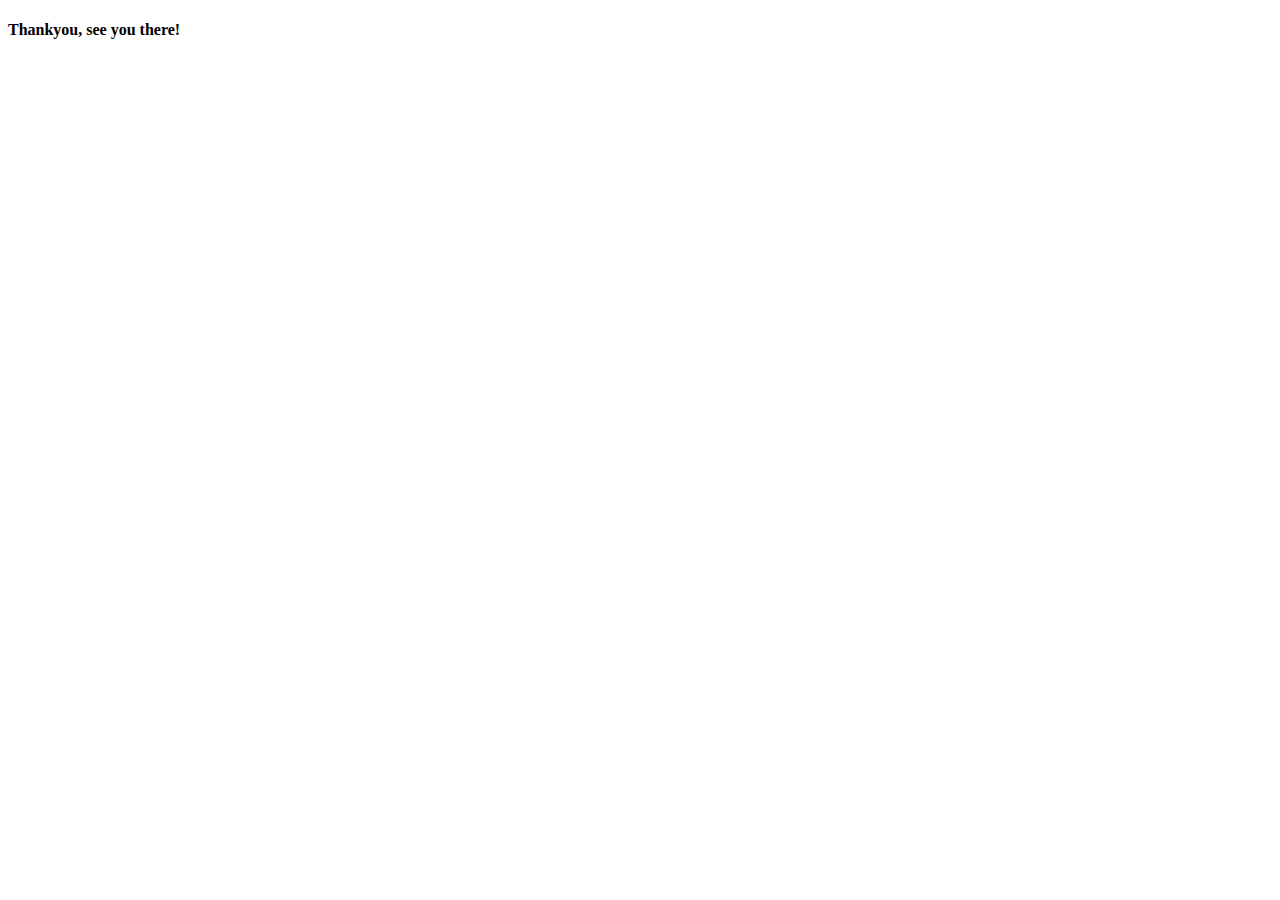
==== thankyou.html @ 36fcf946 "Update thankyou.html" ====
<!DOCTYPE html>
<!DOCTYPE html>
<html lang="en">
  <head>
    <meta charset="UTF-8" />
    <meta name="viewport" content="width=device-width, initial-scale=1.0" />
    <title>Document</title>
  </head>
  <link rel="stylesheet" href="styles.css">
  <body>
    <div class="centered">
        <h4>Thankyou, see you there!</h4>
        <img src="/valentine-for-developers/assets/valentines-calendar-2024.jpg" alt="">
    </div>
  </body>
</html>
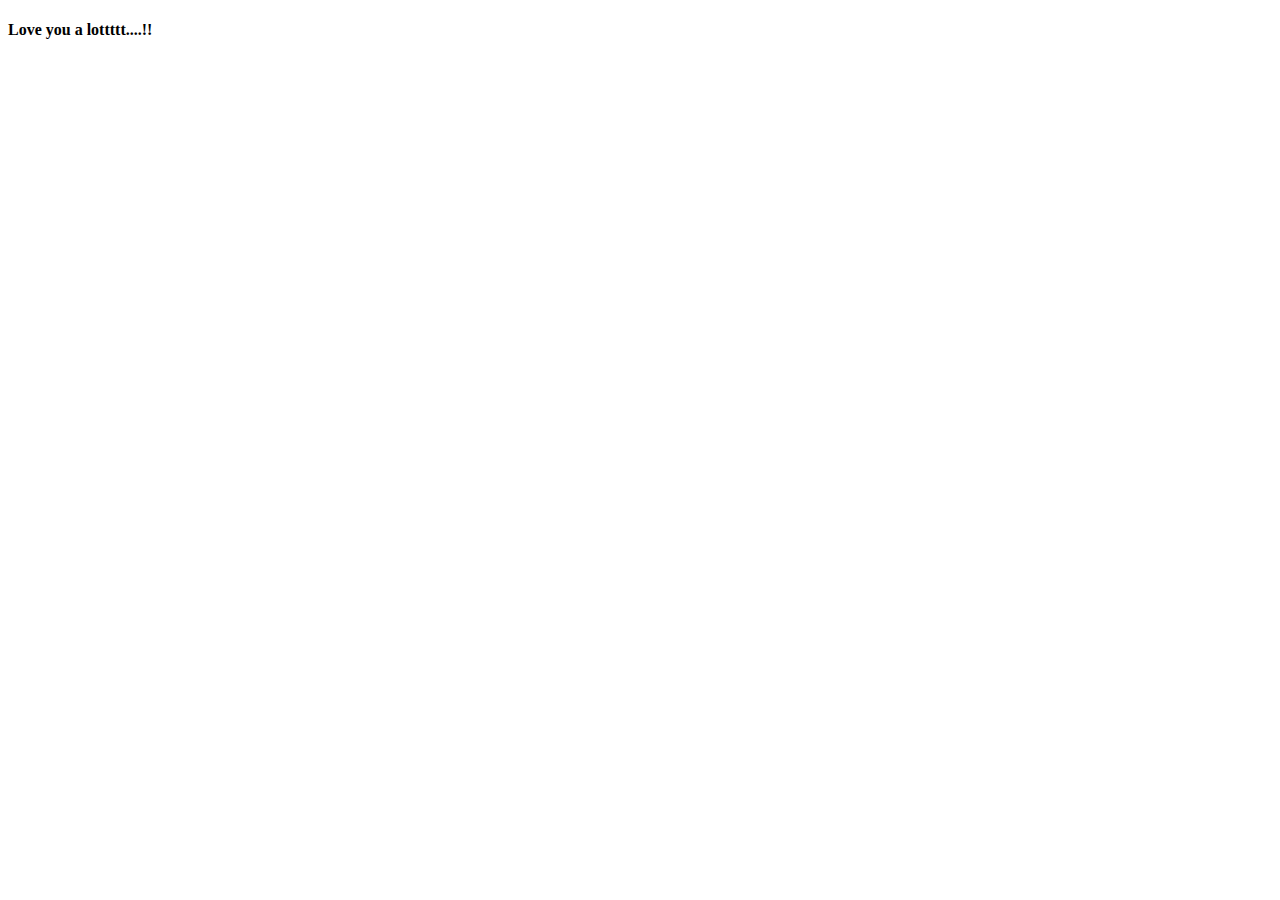
==== commit c0d6df9e: "Update thankyou.html" ====
--- a/thankyou.html
+++ b/thankyou.html
@@ -9,8 +9,8 @@
   <link rel="stylesheet" href="styles.css">
   <body>
     <div class="centered">
-        <h4>Thankyou, see you there!</h4>
-        <img src="/valentine-for-developers/assets/valentines-calendar-2024.jpg" alt="">
+        <h4>Love you a lottttt....!!</h4>
+        <img src="/valentine/assets/valentines-calendar-2024.jpg" alt="">
     </div>
   </body>
 </html>
